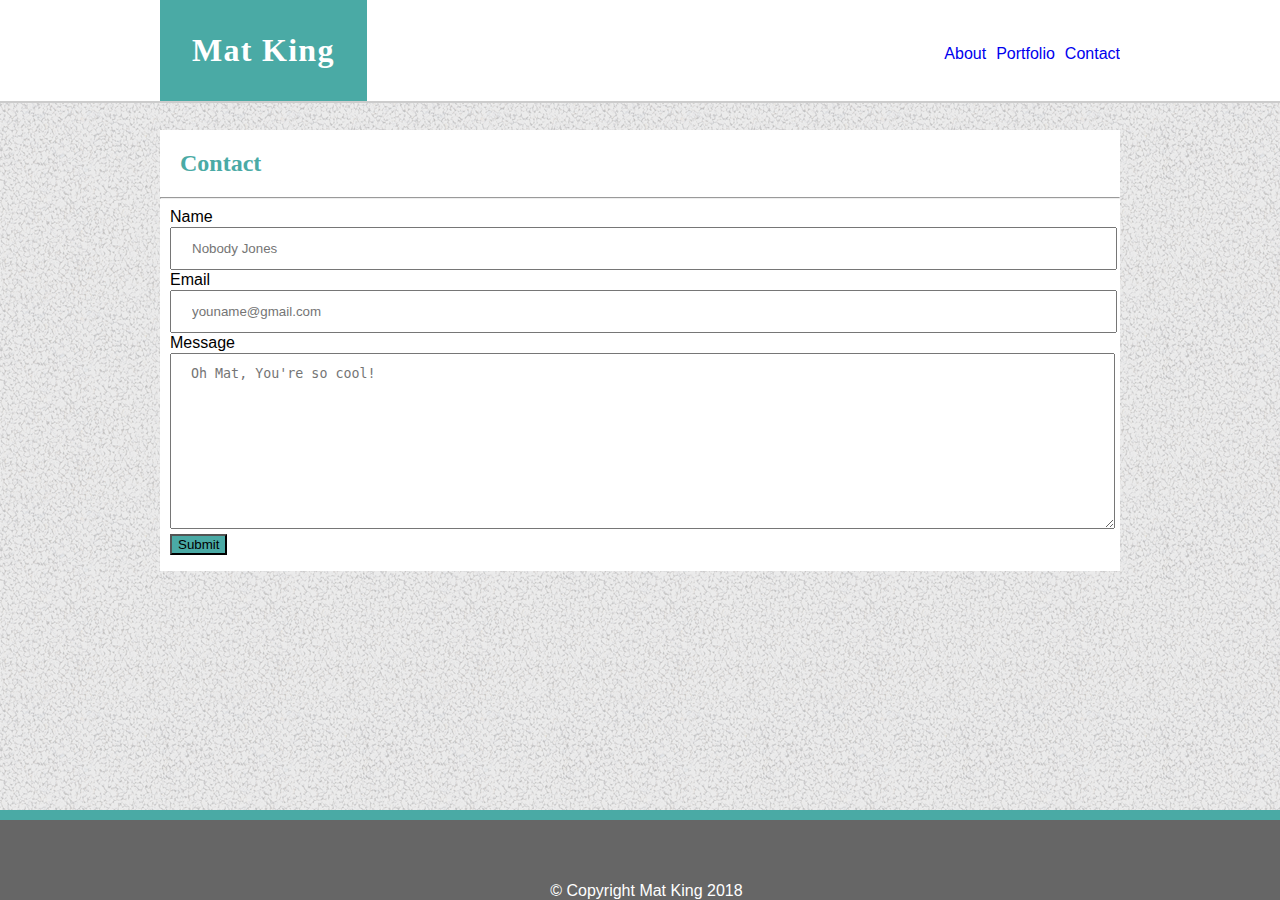
==== contact.html @ 25542016 "Initial Load of Profile" ====
<!DOCTYPE html>
<html lang="en-us">

<head>
    <link rel="stylesheet" type="text/css" href="./assets/css/style.css">
    <meta charset="UTF-8">
    <title>My First Page</title>
</head>

<body> 
<header>
        <div class="innerBanner">
            <div class="nameBox">Mat King</div>
            <nav class="menuBox">
                <ul id="menu">
                    <li><a href="index.html">About</a></li>
                    <li><a href="portfolio.html">Portfolio</a></li>
                    <li><a href="contact.html">Contact</a></li>
                </ul>
            </nav>
        </div>

</header>
 
<section class="mainContainer">
    <div class="contact">
        <h2 class="greenText">Contact</h2>
        <hr>
        <form action="#" class="contactForm">
            <label for="name">Name</label><br>
            <input type="text" name="name" id="name" class="ContactInput" placeholder="Nobody Jones"><br>
            <label for="email">Email</label><br>
            <input type="text" name="email" id="email" class="ContactInput"placeholder="youname@gmail.com"><br>
            <label for="name">Message</label><br>
            <textarea rows="10" cols="40" name="message" id="message" class="ContactInput" placeholder="Oh Mat, You're so cool!"></textarea><br>
            <input class="contactButton" type="submit" value="Submit">
        </form>
    </div> 
</section>

<footer>
    <div class="footerContainer">
        <div id="footerText">
            &copy; Copyright Mat King 2018
        </div>
    </div>
</footer>

</body>
</html>
---- assets/css/style.css ----
p {
    padding-left: 20px;
    padding-right: 20px;
}

body {
    font-family: 'Arial', 'Helvetica Neue', Helvetica, sans-serif;
    background-image: url("../images/gravel.png");
}

h1, h2, h3, h4, h5, h6 {
	font-family: 'Georgia', Times, 'Times New Roman', serif;
}

.greenText {
    color: #4aaaa5;
    padding-left: 20px;
}

a {
    text-decoration: none;
}

ul {
    list-style-type: none;
    margin: 0;
    padding: 0;
    overflow: hidden;
}

li {
  float:left;
  margin-left:10px;
}
/* Header Styling. */
/* 
Pin Header to top, allow the height to be determined by the largest element (Name or Menu)
Enforce White back ground.
*/
   
header {
    position:fixed;
    width: 100%;
	height: auto;
	border-bottom: 2px solid #cccccc;
    background-color: #ffffff;
    margin-bottom: 2em;
    top: 0px;
    left: 0px;
}

/* Limit banner to match the main section */
header .innerBanner {
	width: 960px;
    margin: 0 auto;
}

/* Format Name Box */
.nameBox {
    display: inline-block;
	font-family: 'Georgia', Times, 'Times New Roman', serif;
	font-weight: bold;
	font-size: 2em;
	letter-spacing: 0.04em;
	background-color: #4aaaa5;
	color: #ffffff;
	padding: 1em;
}

/* Position the menu container */
.menuBox {
     float:right;
}

/* Position Menu within container, and colour */
#menu {
    color: #777777;
    padding-top: 45px;
}

/*** Body Styling ***/

/* Main Container for all pagesIncludes large bottom margin to avoid content being hidden behind footer */
.mainContainer {
    width: 960px;
    overflow: auto;
    margin: 0 auto;
    margin-top: 130px;
    margin-bottom: 130px;
    background: white;
}

/** Styling for About me Page **/

/* Contain Image, float left, and a little padding to stand off a little from the text */
.imageContainer {
    width: 15%;
    float: left;
    padding: 1em;
}

/* Container to hold text. May be unesscary, but good for organization */
.summary {
    width: 100%;
}

/** Styling for Contact form **/

/* Typography for Form */
.contactForm {
    line-height: 1.25em;
    padding-left: 10px;
    padding-bottom: 1em;
}

/* Format input elements*/
.ContactInput {
    width: 95%;
    padding: 12px 20px;
}

/* format background of submit button */
.contactButton {
    background-color: #4aaaa5;
}

/* Styling for Portfolio Box */
.portfolioBox {
    width: 250px;
    height: auto;
    overflow:auto;
    float:left;
    margin: 10px;
}

.portfolioLabel {
    float:left;
    background-color: #4aaaa5;
    color: white;
    width:100%;
    position: relative;
    bottom: 42px;
    text-align: center;
    line-height: 10%;
}

#porfolioContainer {
    width: 75%;
    height:auto;
}

/** Footer Style **/

/* Fix Footer to bottom of browser window, */
.footerContainer {
    width: 100%;
    background: #666666;
    text-align: center;
    position: fixed;
    bottom: 0;
    left: 0;
    height: 80px;
    border-top: 10px solid #4aaaa5;
}

/* Text cented by having it take 33% of the room and starting 33% to the right. */
#footerText {
    color:white;
    position: absolute;
    bottom: 0px;
    width: 33%;
    right: 33%;
}
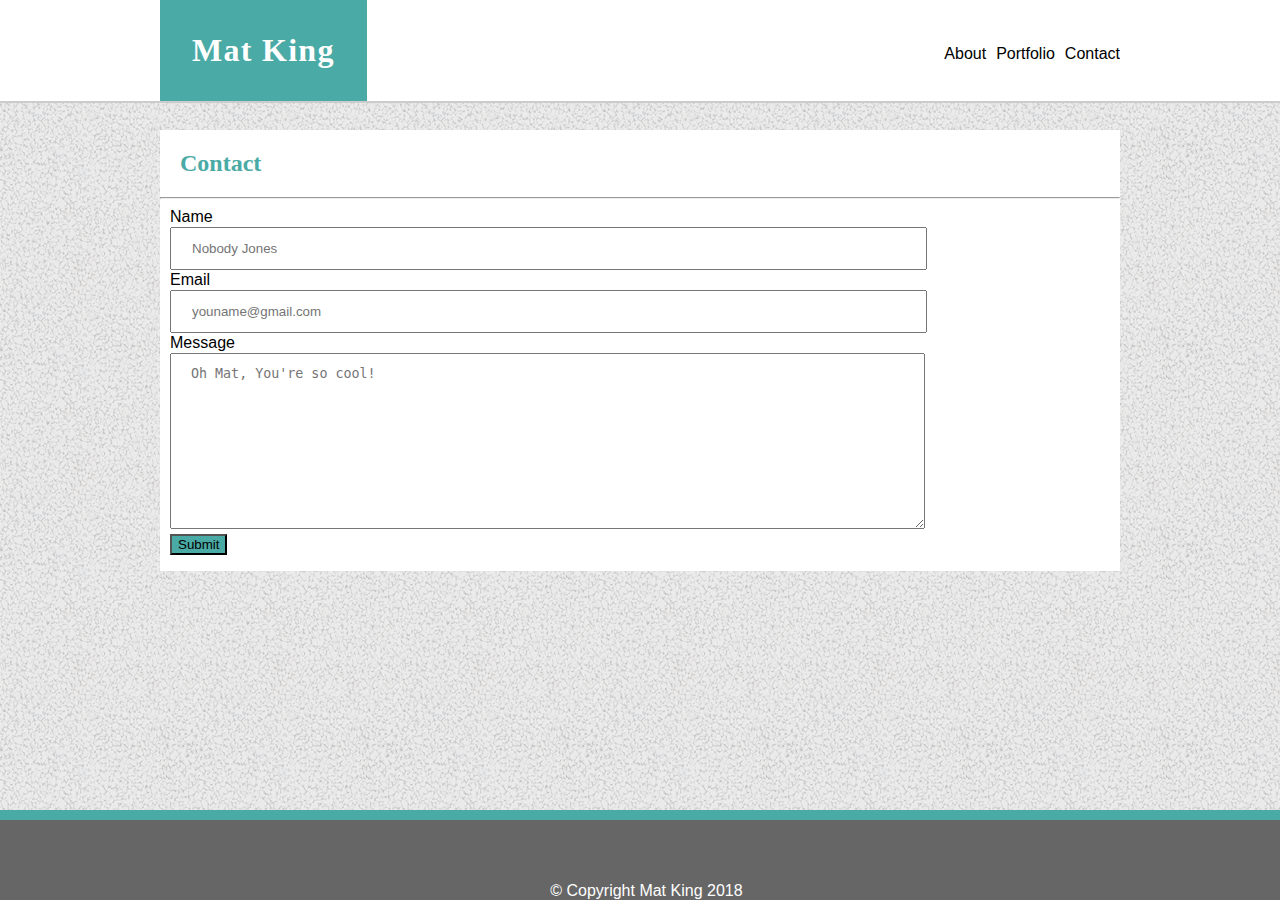
==== commit 27f8dc92: "Final" ====
--- a/contact.html
+++ b/contact.html
@@ -3,6 +3,7 @@
 
 <head>
     <link rel="stylesheet" type="text/css" href="./assets/css/style.css">
+    <meta name="viewport" 666666content="width=device-width, initial-scale=1">
     <meta charset="UTF-8">
     <title>My First Page</title>
 </head>
--- a/assets/css/style.css
+++ b/assets/css/style.css
@@ -19,6 +19,10 @@
 
 a {
     text-decoration: none;
+    color: black;
+}
+a:hover {
+    font-weight: bold;
 }
 
 ul {
@@ -37,7 +41,6 @@
 Pin Header to top, allow the height to be determined by the largest element (Name or Menu)
 Enforce White back ground.
 */
-   
 header {
     position:fixed;
     width: 100%;
@@ -57,14 +60,14 @@
 
 /* Format Name Box */
 .nameBox {
-    display: inline-block;
 	font-family: 'Georgia', Times, 'Times New Roman', serif;
 	font-weight: bold;
 	font-size: 2em;
 	letter-spacing: 0.04em;
 	background-color: #4aaaa5;
 	color: #ffffff;
-	padding: 1em;
+    padding: 1em;
+    float:left;
 }
 
 /* Position the menu container */
@@ -94,7 +97,7 @@
 
 /* Contain Image, float left, and a little padding to stand off a little from the text */
 .imageContainer {
-    width: 15%;
+    width: 35%;
     float: left;
     padding: 1em;
 }
@@ -115,7 +118,7 @@
 
 /* Format input elements*/
 .ContactInput {
-    width: 95%;
+    width: 75%;
     padding: 12px 20px;
 }
 
@@ -150,7 +153,6 @@
 }
 
 /** Footer Style **/
-
 /* Fix Footer to bottom of browser window, */
 .footerContainer {
     width: 100%;
@@ -171,3 +173,105 @@
     width: 33%;
     right: 33%;
 }
+/* Media Query Section */
+/* `980px`, `768px` and `640px` */
+
+@media screen and (max-width: 980px) {
+
+/* Limit banner to match the main section */
+    header .innerBanner {
+        width: 700px;
+    }
+
+    /*** Body Styling ***/
+
+    /* Main Container for all pagesIncludes large bottom margin to avoid content being hidden behind footer */
+    .mainContainer {
+        width: 700px;
+    }
+
+    /** Styling for About me Page **/
+
+    /* Contain Image, float left, and a little padding to stand off a little from the text */
+    .imageContainer {
+        width: 25%;
+    }
+
+    /* Container to hold text. May be unesscary, but good for organization */
+    .summary {
+        width: 100%;
+    }
+
+    /** Styling for Contact form **/
+
+    /* Format input elements*/
+    .ContactInput {
+        width: 90%;
+    }
+
+    /* Styling for Portfolio Box */
+    .portfolioBox {
+        width: 200px;
+    }
+}
+@media screen and (max-width: 768px) {
+    /* Limit banner to match the main section */
+    header .innerBanner {
+        width: 550px;
+    }
+    .mainContainer {
+        width: 550px;
+    }
+    .imageContainer {
+        width: 90%;
+        overflow:auto;
+    }
+    .portfolioBox {
+        width: 100%;
+    }    
+    #porfolioContainer {
+        width: 80%;
+        margin: auto;
+    }
+}
+@media screen and (max-width: 640px) {
+    /* Limit banner to match the main section */
+    header .innerBanner {
+        width: 100%;
+    }
+    .nameBox {
+        width: 100%;
+        height: 10px;
+        text-align: center;
+        padding: 1em;
+    }
+    .menuBox {
+        content: "";
+        clear: both;
+        display: table;
+        width: 100%;
+        background-color: #666666;
+        color: white;
+    }
+    .menuBox a{
+        color: white;
+    }
+    #menu {
+        margin-left: 38%;
+        padding-top: 0px;    
+    }
+    .mainContainer {
+        width: 500px;
+    }
+    .imageContainer {
+        width: 90%;
+        overflow:auto;
+    }
+    .portfolioBox {
+        width: 100%;
+    }    
+    #porfolioContainer {
+        width: 80%;
+        margin: auto;
+    }
+}